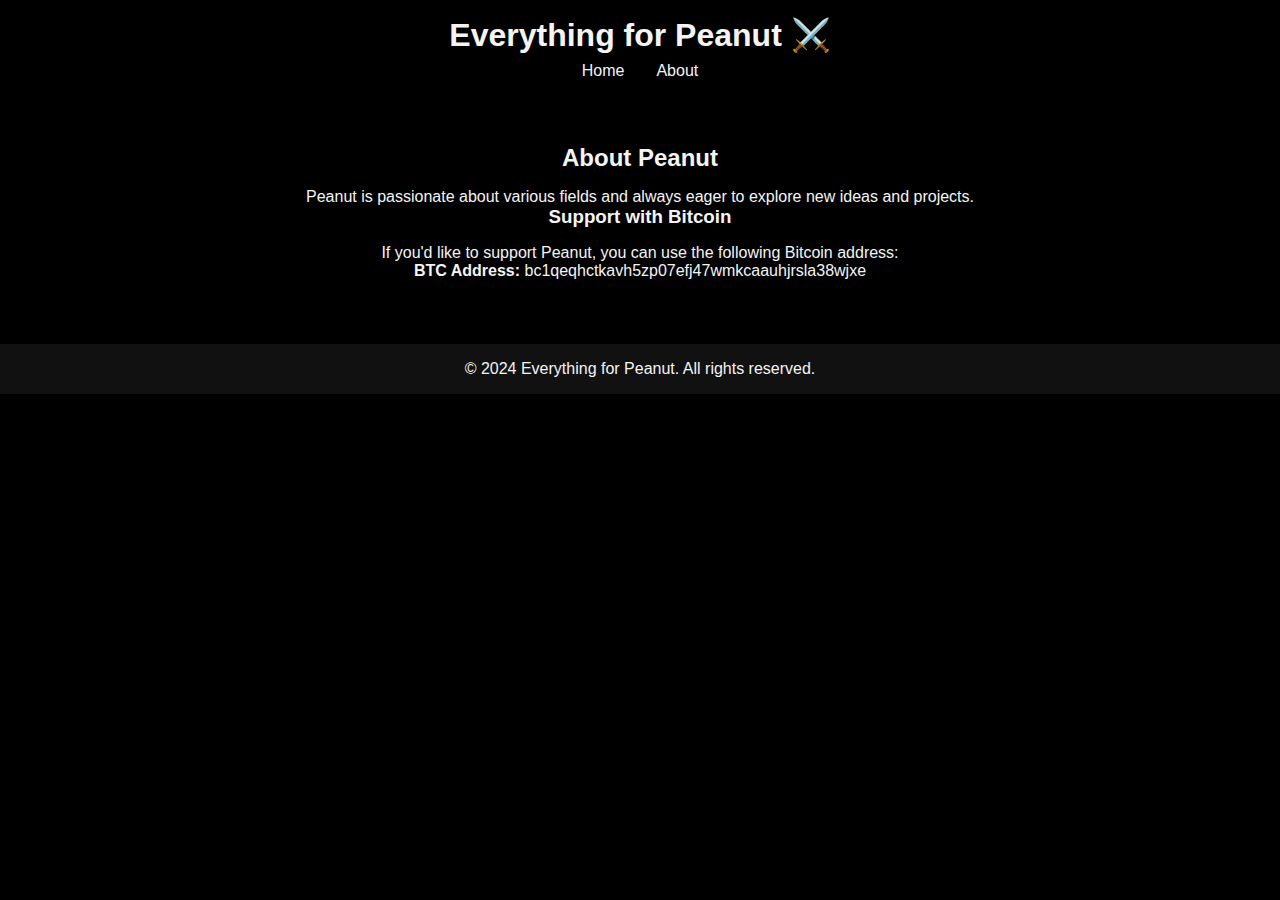
==== about.html @ c62ad016 "Add files via upload" ====
<!DOCTYPE html>
<html lang="en">
<head>
    <meta charset="UTF-8">
    <meta name="viewport" content="width=device-width, initial-scale=1.0">
    <title>About - Everything for Peanut</title>
    <link rel="stylesheet" href="style.css">
</head>
<body>
    <header>
        <h1>Everything for Peanut ⚔️</h1>
        <nav>
            <ul>
                <li><a href="index.html">Home</a></li>
                <li><a href="about.html">About</a></li>
            </ul>
        </nav>
    </header>

    <section>
        <h2>About Peanut</h2>
        <p>Peanut is passionate about various fields and always eager to explore new ideas and projects.</p>

        <h3>Support with Bitcoin</h3>
        <p>If you'd like to support Peanut, you can use the following Bitcoin address:</p>
        <p><strong>BTC Address:</strong> bc1qeqhctkavh5zp07efj47wmkcaauhjrsla38wjxe</p>
    </section>

    <footer>
        <p>&copy; 2024 Everything for Peanut. All rights reserved.</p>
    </footer>
</body>
</html>
---- style.css ----
/* General style settings */
* {
    margin: 0;
    padding: 0;
    box-sizing: border-box;
}

body {
    font-family: Arial, sans-serif;
    color: #f4f4f4;
    background-color: #000000;
}

/* Header and navigation */
header {
    text-align: center;
    padding: 1rem;
    color: #f4f4f4;
}

header h1 {
    font-size: 2em;
    margin-bottom: 0.5rem;
}

nav ul {
    list-style: none;
    display: flex;
    justify-content: center;
}

nav ul li {
    margin: 0 1rem;
}

nav ul li a {
    color: #f4f4f4;
    text-decoration: none;
}

nav ul li a:hover {
    text-decoration: underline;
}

/* Section styling */
section {
    padding: 2rem;
    margin: 1rem auto;
    max-width: 800px;
    text-align: center;
}

h2, h3 {
    color: #f4f4f4;
    margin-bottom: 1rem;
}

/* Footer styling */
footer {
    text-align: center;
    padding: 1rem;
    background-color: #111111;
    color: #f4f4f4;
    margin-top: 2rem;
}
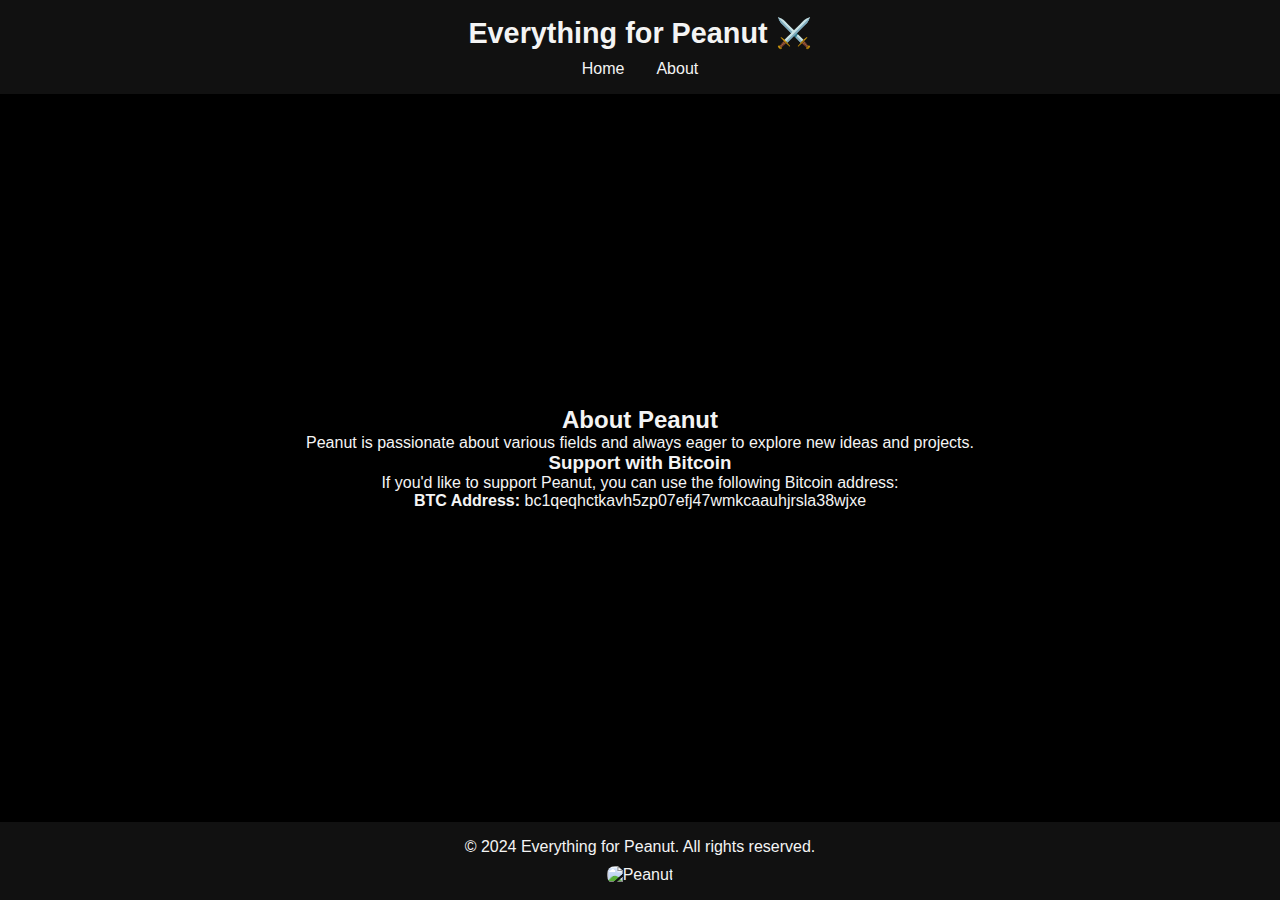
==== commit ab76b730: "Update about.html" ====
--- a/about.html
+++ b/about.html
@@ -17,17 +17,18 @@
         </nav>
     </header>
 
-    <section>
+    <main class="content">
         <h2>About Peanut</h2>
         <p>Peanut is passionate about various fields and always eager to explore new ideas and projects.</p>
 
         <h3>Support with Bitcoin</h3>
         <p>If you'd like to support Peanut, you can use the following Bitcoin address:</p>
         <p><strong>BTC Address:</strong> bc1qeqhctkavh5zp07efj47wmkcaauhjrsla38wjxe</p>
-    </section>
+    </main>
 
     <footer>
         <p>&copy; 2024 Everything for Peanut. All rights reserved.</p>
+        <img src="https://raw.githubusercontent.com/peanut911us/peanut/37e9a00f3229f57eef721479b149570da655a3c7/peanut.jpg" alt="Peanut" class="footer-image">
     </footer>
 </body>
 </html>
--- a/style.css
+++ b/style.css
@@ -1,4 +1,4 @@
-/* General style settings */
+/* Genel ayarlar */
 * {
     margin: 0;
     padding: 0;
@@ -9,24 +9,27 @@
     font-family: Arial, sans-serif;
     color: #f4f4f4;
     background-color: #000000;
+    display: flex;
+    flex-direction: column;
+    min-height: 100vh;
 }
 
-/* Header and navigation */
+/* Header ayarları */
 header {
     text-align: center;
     padding: 1rem;
-    color: #f4f4f4;
+    background-color: #111111;
 }
 
 header h1 {
-    font-size: 2em;
-    margin-bottom: 0.5rem;
+    font-size: 1.8em;
 }
 
 nav ul {
     list-style: none;
     display: flex;
     justify-content: center;
+    margin-top: 10px;
 }
 
 nav ul li {
@@ -42,24 +45,27 @@
     text-decoration: underline;
 }
 
-/* Section styling */
-section {
+/* İçerik */
+main.content {
+    flex: 1;
+    display: flex;
+    flex-direction: column;
+    align-items: center;
+    justify-content: center;
+    text-align: center;
     padding: 2rem;
-    margin: 1rem auto;
-    max-width: 800px;
-    text-align: center;
 }
 
-h2, h3 {
-    color: #f4f4f4;
-    margin-bottom: 1rem;
-}
-
-/* Footer styling */
+/* Footer */
 footer {
     text-align: center;
     padding: 1rem;
     background-color: #111111;
-    color: #f4f4f4;
-    margin-top: 2rem;
 }
+
+.footer-image {
+    width: 80px; /* Küçük boyut */
+    height: auto;
+    margin-top: 10px;
+    border-radius: 8px;
+}
